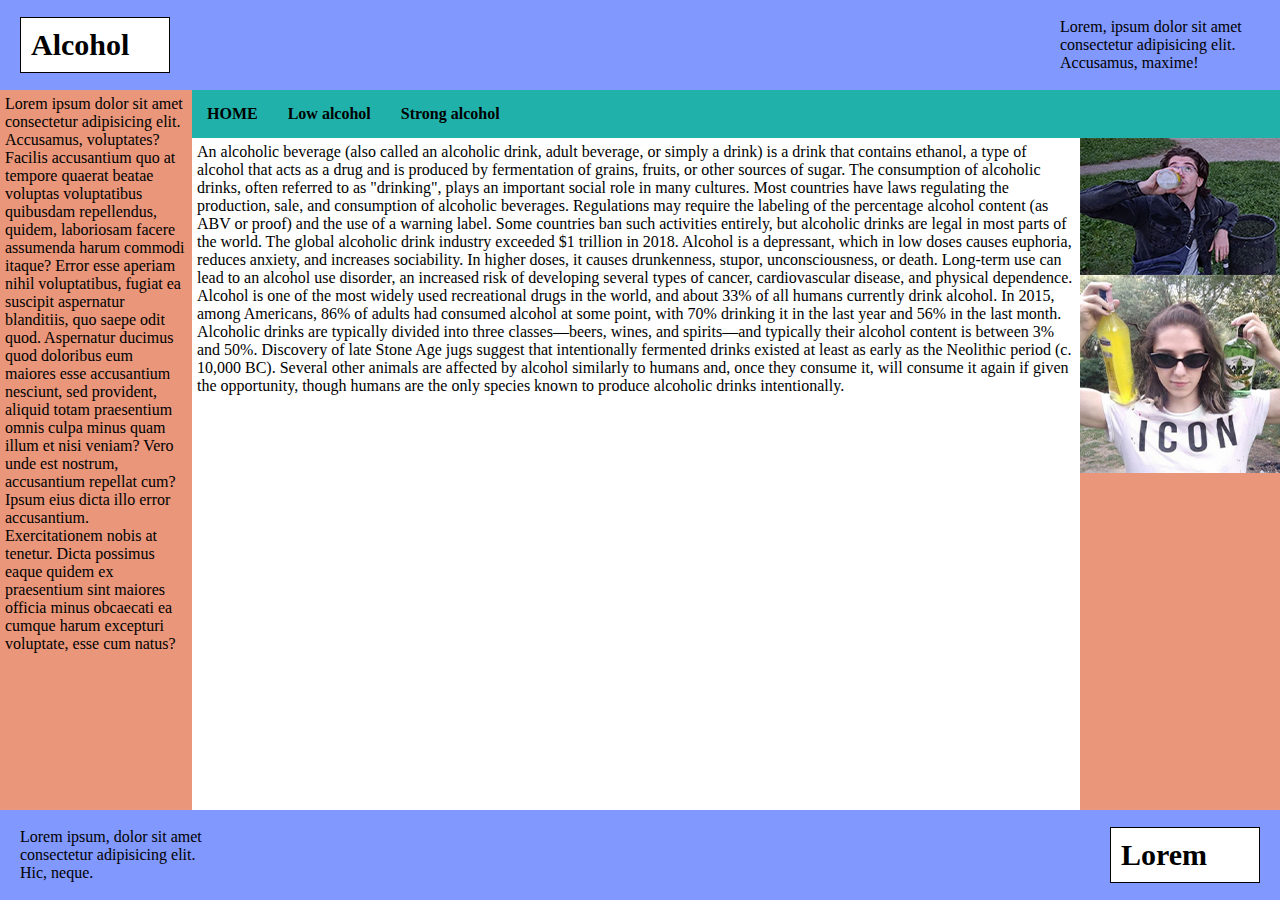
==== lab1/index.html @ f305384f "lab1 done" ====
<!DOCTYPE html>
<html lang="en">

<head>
    <meta charset="UTF-8">
    <meta http-equiv="X-UA-Compatible" content="IE=edge">
    <meta name="viewport" content="width=device-width, initial-scale=1.0">
    <title>Lab 1</title>
    <link rel="stylesheet" href="styles.css">
</head>

<body>
    <div class="layout">
        <header class="header">
            <div class="header-text">
                <h1>Alcohol</h1>
                <p>Lorem, ipsum dolor sit amet consectetur adipisicing elit. Accusamus, maxime!</p>
            </div>
        </header>

        <main class="main">
            <aside class="left-side">
                <p>Lorem ipsum dolor sit amet consectetur adipisicing elit. Accusamus, voluptates? Facilis accusantium
                    quo at tempore quaerat beatae voluptas voluptatibus quibusdam repellendus, quidem, laboriosam facere
                    assumenda harum commodi itaque? Error esse aperiam nihil voluptatibus, fugiat ea suscipit aspernatur
                    blanditiis, quo saepe odit quod. Aspernatur ducimus quod doloribus eum maiores esse accusantium
                    nesciunt, sed provident, aliquid totam praesentium omnis culpa minus quam illum et nisi veniam? Vero
                    unde est nostrum, accusantium repellat cum? Ipsum eius dicta illo error accusantium. Exercitationem
                    nobis at tenetur. Dicta possimus eaque quidem ex praesentium sint maiores officia minus obcaecati ea
                    cumque harum excepturi voluptate, esse cum natus?</p>
            </aside>

            <div class="right-side">
                <nav class="navigate-list">
                    <ul>
                        <li><a href="index.html">HOME</a></li>
                        <li><a href="page1.html">Low alcohol</a></li>
                        <li><a href="page2.html">Strong alcohol</a></li>
                    </ul>
                </nav>
                <div class="under-navigate">
                    <article>
                        <p>An alcoholic beverage (also called an alcoholic drink, adult beverage, or simply a drink) is
                            a drink that contains
                            ethanol, a type of alcohol that acts as a drug and is produced by fermentation of grains,
                            fruits, or other sources of
                            sugar. The consumption of alcoholic drinks, often referred to as "drinking", plays an
                            important social role in many
                            cultures. Most countries have laws regulating the production, sale, and consumption of
                            alcoholic beverages.
                            Regulations may require the labeling of the percentage alcohol content (as ABV or proof) and
                            the use of a warning label.
                            Some countries ban such activities entirely, but alcoholic drinks are legal in most parts of
                            the world. The global
                            alcoholic drink industry exceeded $1 trillion in 2018.

                            Alcohol is a depressant, which in low doses causes euphoria, reduces anxiety, and increases
                            sociability. In higher
                            doses, it causes drunkenness, stupor, unconsciousness, or death. Long-term use can lead to
                            an alcohol use disorder, an
                            increased risk of developing several types of cancer, cardiovascular disease, and physical
                            dependence.

                            Alcohol is one of the most widely used recreational drugs in the world, and about 33% of all
                            humans currently drink
                            alcohol. In 2015, among Americans, 86% of adults had consumed alcohol at some point, with
                            70% drinking it in the last
                            year and 56% in the last month. Alcoholic drinks are typically divided into three
                            classes—beers, wines, and
                            spirits—and typically their alcohol content is between 3% and 50%.

                            Discovery of late Stone Age jugs suggest that intentionally fermented drinks existed at
                            least as early as the Neolithic
                            period (c. 10,000 BC). Several other animals are affected by alcohol similarly to humans
                            and, once they consume it,
                            will consume it again if given the opportunity, though humans are the only species known to
                            produce alcoholic drinks
                            intentionally.</p>
                    </article>
                    <aside>
                        <img src="alcohol.png" alt="alcohol" width=100% usemap="#alcohol">
                        <map name="alcohol">
                            <area shape="rect" coords="0,0,200,138" href="page1.html" alt="Low alcohol">
                            <area shape="rect" coords="0,138,200,335" href="page2.html" alt="Strong alcohol">
                        </map>
                    </aside>
                </div>
            </div>
        </main>

        <footer class="footer">
            <div class="footer-text">
                <p>Lorem ipsum, dolor sit amet consectetur adipisicing elit. Hic, neque.</p>
                <h1>Lorem</h1>
            </div>
        </footer>
    </div>
</body>

</html>
---- lab1/styles.css ----
* {
    font-family: Verdana;
    box-sizing: border-box;
}

html,
body {
    height: 100%;
    margin: 0;
}

.header {
    grid-row: 1;
    background-color: #8198FF;
    min-height: 90px;
}

a:hover {
    color: white;
}

.footer {
    grid-row: 3;
    background-color: #8198FF;
    min-height: 90px;

}

.header-text,
.footer-text {
    display: flex;
    justify-content: space-between;
    padding: 10px 20px;
    min-height: 90px;

}

.header-text>h1,
.footer-text>h1 {
    color: black;
    min-width: 150px;
    max-width: 500px;
    padding: 10px 10px;
    margin-top: auto;
    margin-bottom: auto;
    text-align: left;
    font-size: 30px;
    border: 1px solid black;
    background-color: white;
}

.header-text>p,
.footer-text>p {
    margin-top: auto;
    margin-bottom: auto;
    max-width: 200px;
}

.layout {
    min-height: 100%;
    display: grid;
    grid-template-rows: auto 1fr auto;
}

.main {
    grid-row: 2;
    display: flex;
}

.left-side {
    background-color: darksalmon;
    width: 15%;
    min-width: 140px;
}

.left-side>p {
    margin-top: 0px;
    padding: 5px 5px;
}

.left-side>ul {
    padding-inline-start: 25px;
}

.left-side ol {
    padding-inline-start: 25px;
}

.right-side {
    width: 85%;
    display: flex;
    flex-direction: column;
}

.navigate-list {
    background-color: lightseagreen;
    height: 1fr;
}

.navigate-list>ul {
    margin: 0;
    padding: 0;
    max-height: 100%;
    list-style: none;
    display: flex;
    text-align: center;
}

.navigate-list li {
    padding: 15px;
    margin-top: auto;
    margin-bottom: auto;
    font-weight: bold;
}

.under-navigate {
    display: flex;
    height: 100%;
    justify-content: space-between;
}

.under-navigate>article {
    width: 100%;
    min-height: 100%;
}

.under-navigate>aside {
    background-color: darksalmon;
    width: 25%;
    min-height: 100%;
    max-width: 200px;
    min-width: 200px;
}

.under-navigate p {
    margin-top: 0px;
    padding: 5px 5px;
}

a {
    text-decoration: none;
    color: black
}
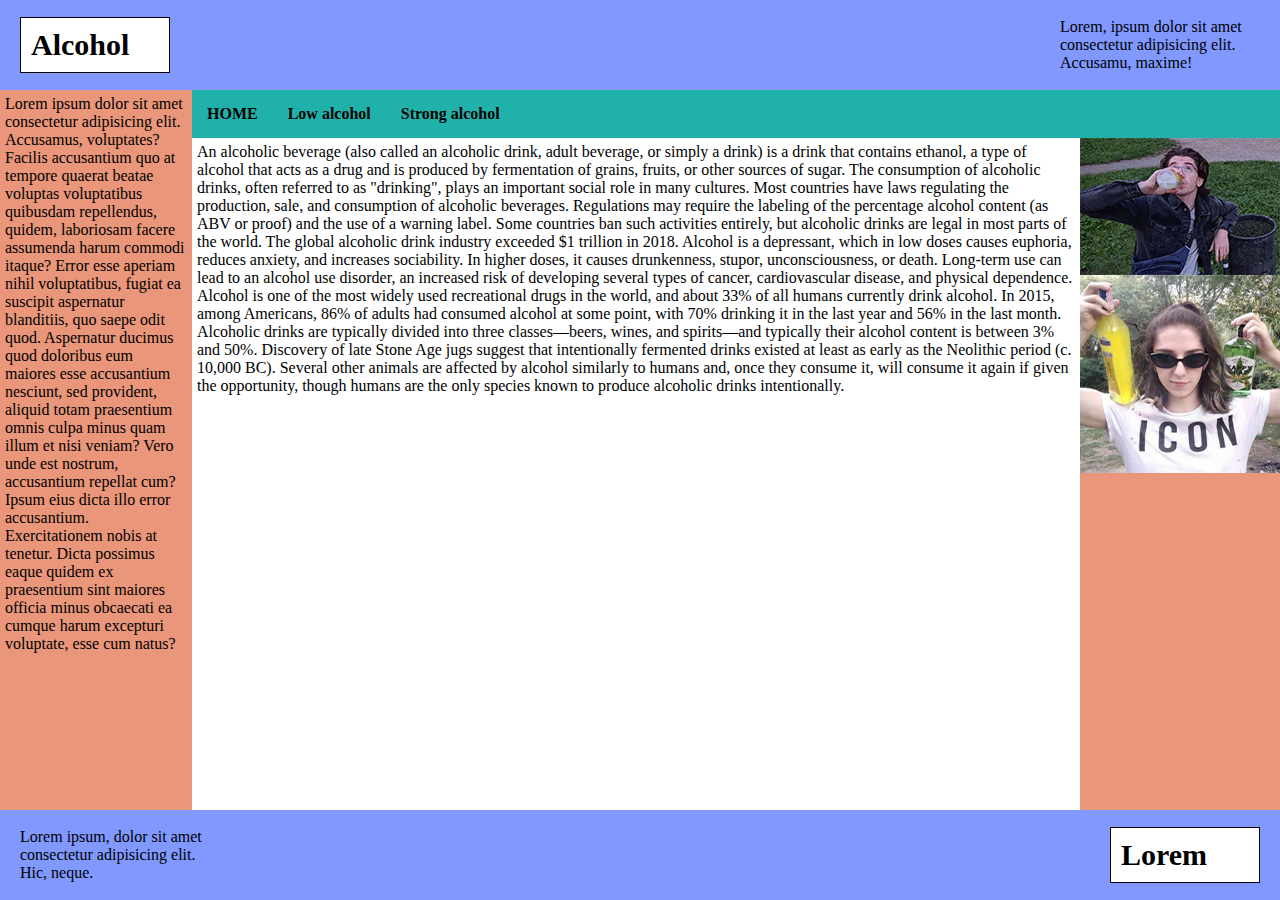
==== commit c94459a4: "index.html modified" ====
--- a/lab1/index.html
+++ b/lab1/index.html
@@ -14,7 +14,7 @@
         <header class="header">
             <div class="header-text">
                 <h1>Alcohol</h1>
-                <p>Lorem, ipsum dolor sit amet consectetur adipisicing elit. Accusamus, maxime!</p>
+                <p>Lorem, ipsum dolor sit amet consectetur adipisicing elit. Accusamu, maxime!</p>
             </div>
         </header>
 
